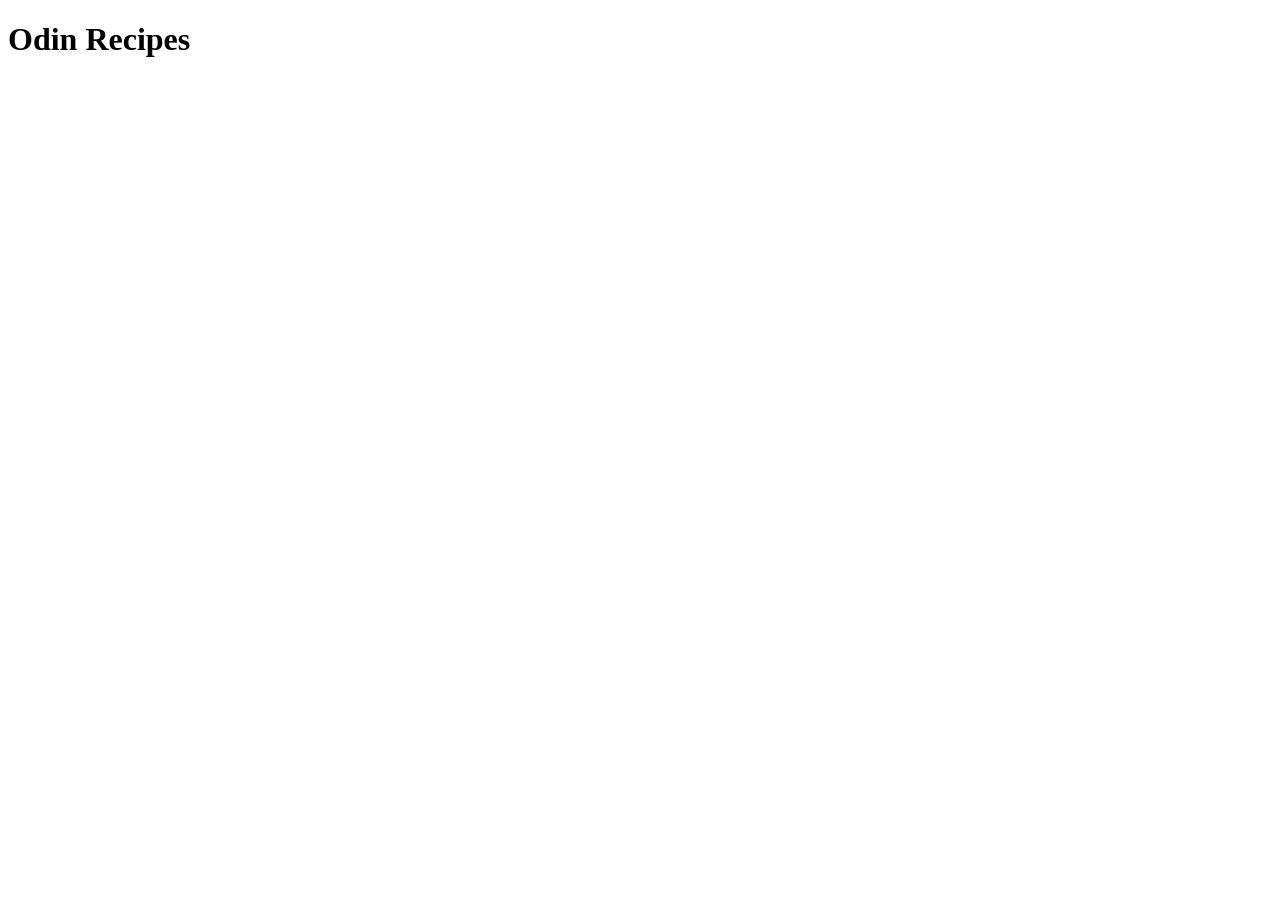
==== idex.html @ f610ad2c "Created the index and hamburger recipe" ====
<!DOCTYPE html>
<html lang="en">
<head>
    <meta charset="UTF-8">
    <meta name="viewport" content="width=device-width, initial-scale=1.0">
    <title>Document</title>
</head>
<body>
    <h1>Odin Recipes</h1>
</body>
</html>
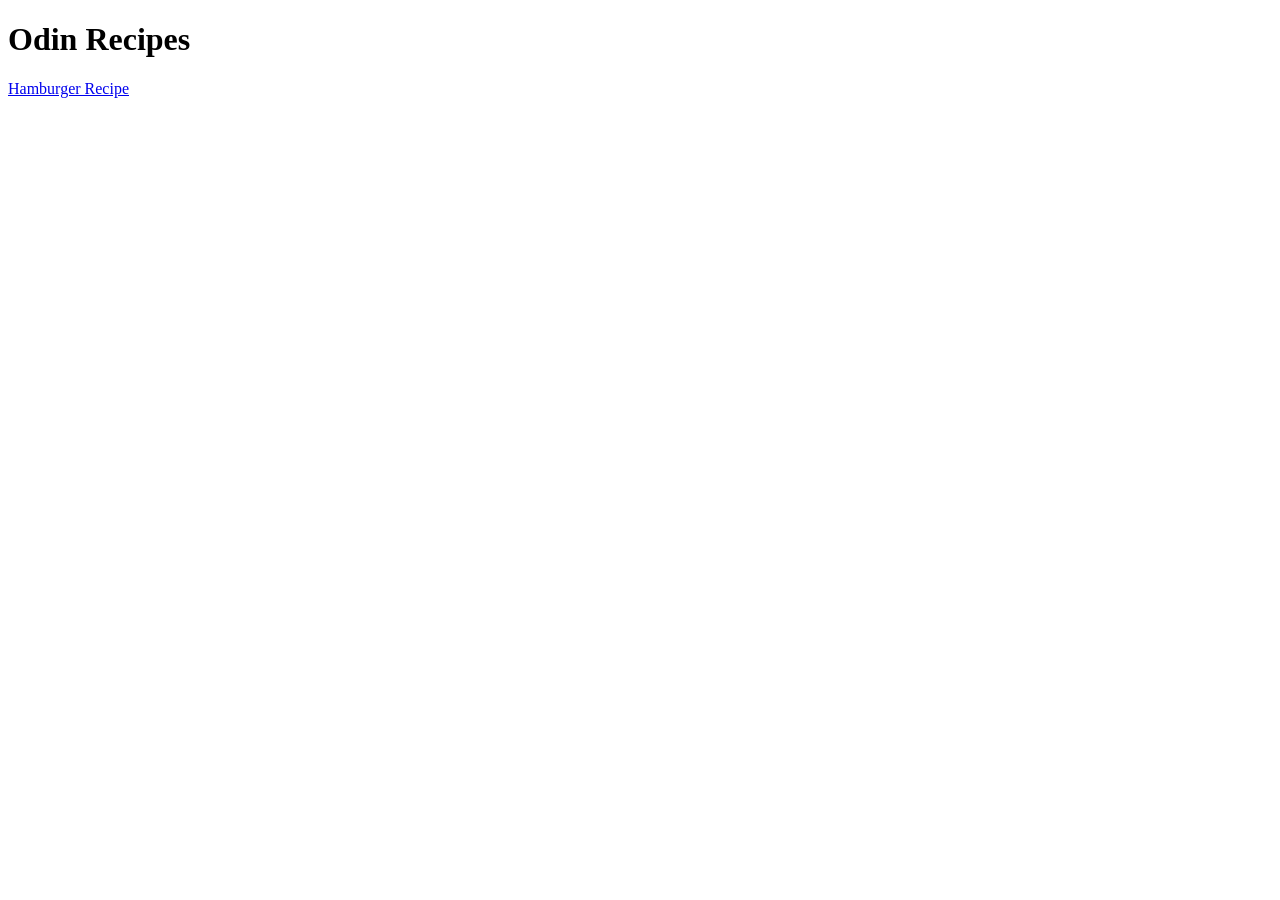
==== commit f3ad852e: "Add navigation links to index and hamburger recipe pages" ====
--- a/idex.html
+++ b/idex.html
@@ -7,5 +7,6 @@
 </head>
 <body>
     <h1>Odin Recipes</h1>
+    <a href="recipes/hamburger.html">Hamburger Recipe</a>
 </body>
 </html>
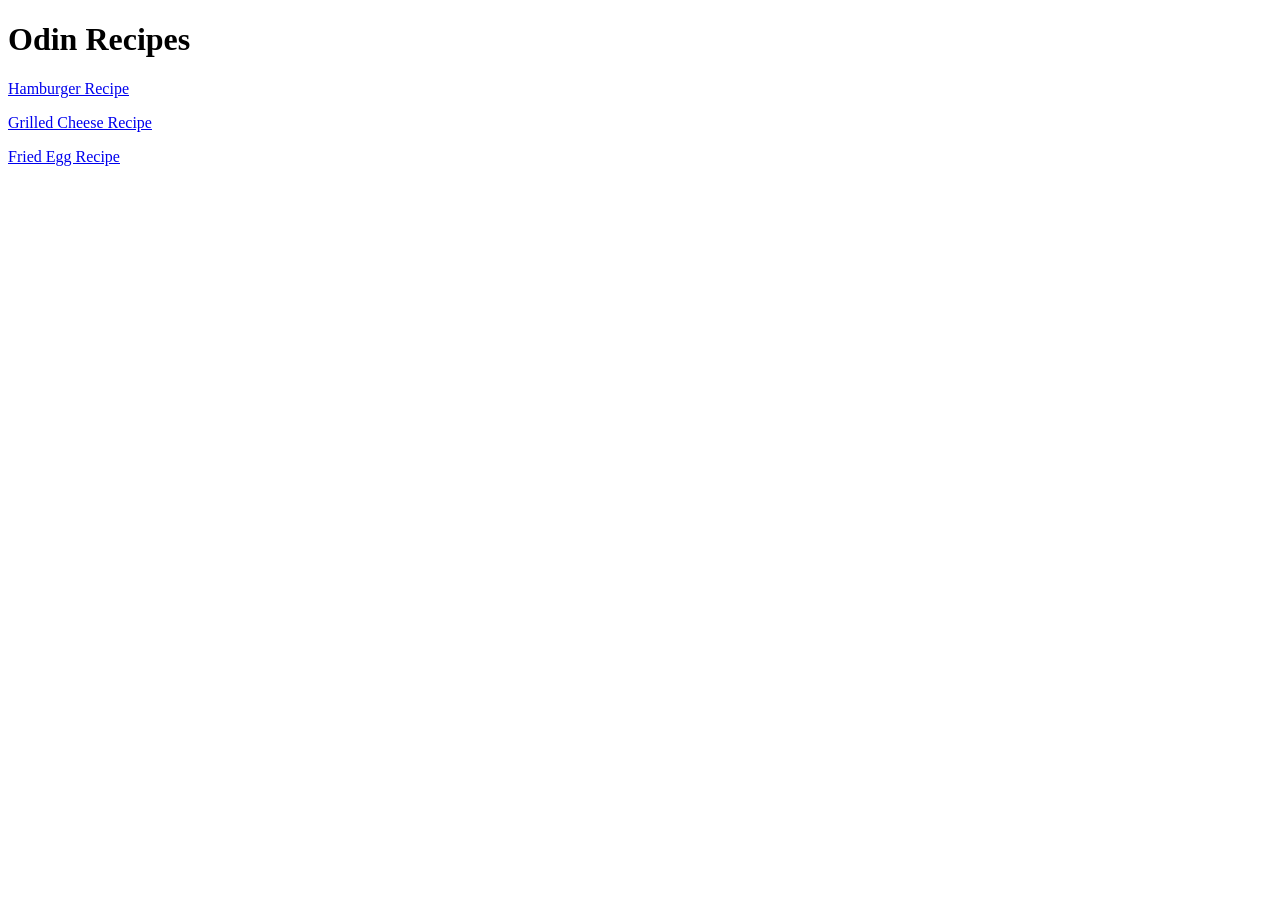
==== commit e6fe34d1: "Add recipes for Fried Egg and Grilled Cheese - Created a new HTML file for the Fried Egg recipe, inc" ====
--- a/idex.html
+++ b/idex.html
@@ -8,5 +8,8 @@
 <body>
     <h1>Odin Recipes</h1>
     <a href="recipes/hamburger.html">Hamburger Recipe</a>
+   <p><a href="recipes/grilled cheese.html">Grilled Cheese Recipe</a>
+   </p> 
+   <p><a href="recipes/fried egg.html">Fried Egg Recipe</a></p>
 </body>
 </html>
